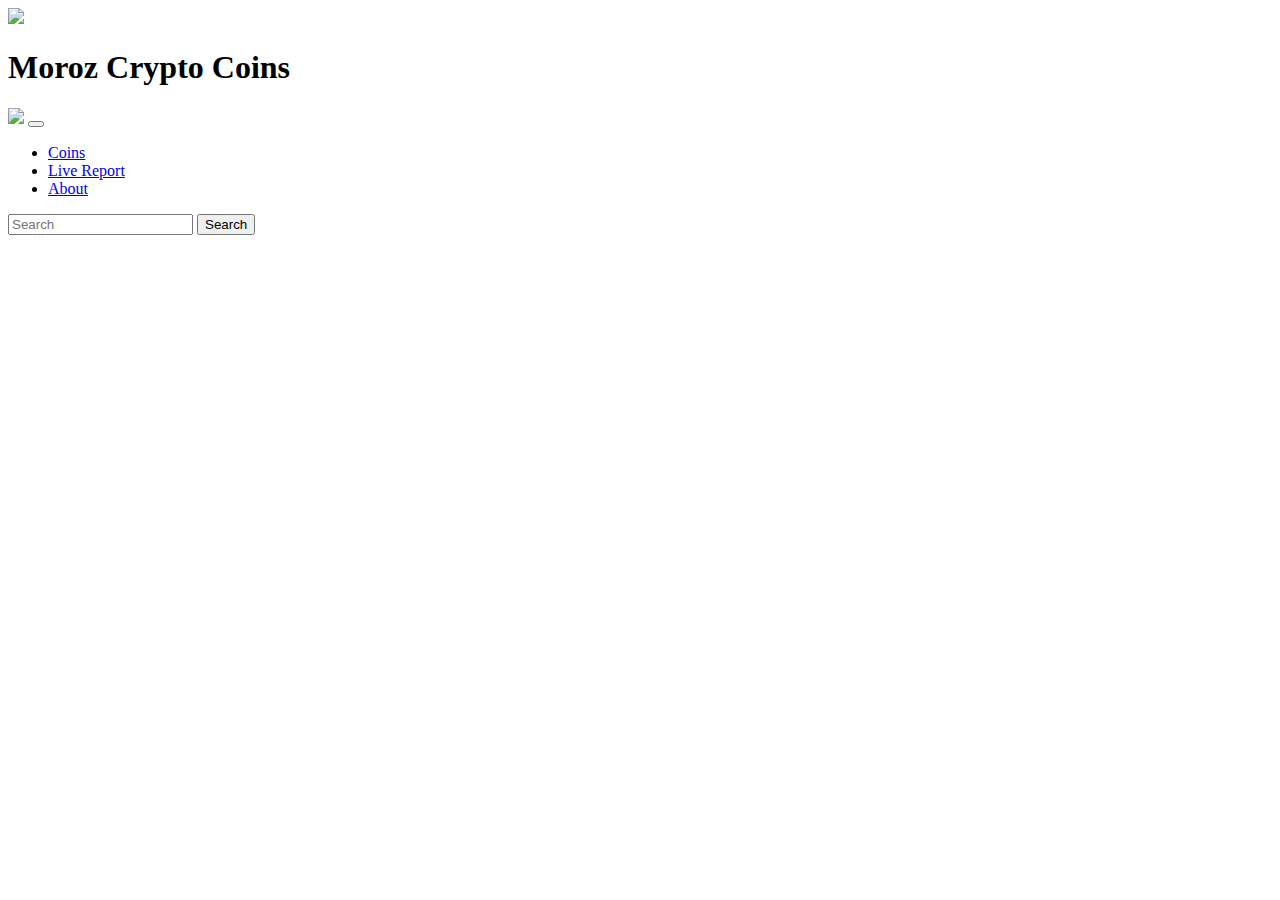
==== crypto.html @ bd0617ea "defer" ====
<!DOCTYPE html>
<html lang="en">
  <head>
    <meta charset="UTF-8" />
    <meta http-equiv="X-UA-Compatible" content="IE=edge" />
    <meta name="viewport" content="width=device-width, initial-scale=1.0" />
    <!-- BOOTSTRAP -->
    <link
      href="https://cdn.jsdelivr.net/npm/bootstrap@5.3.0-alpha1/dist/css/bootstrap.min.css"
      rel="stylesheet"
      integrity="sha384-GLhlTQ8iRABdZLl6O3oVMWSktQOp6b7In1Zl3/Jr59b6EGGoI1aFkw7cmDA6j6gD"
      crossorigin="anonymous"
    />
    <script
      src="https://cdn.jsdelivr.net/npm/bootstrap@5.3.0-alpha1/dist/js/bootstrap.bundle.min.js"
      integrity="sha384-w76AqPfDkMBDXo30jS1Sgez6pr3x5MlQ1ZAGC+nuZB+EYdgRZgiwxhTBTkF7CXvN"
      crossorigin="anonymous"
    ></script>
    <!-- JQUERY -->
    <script
      src="https://code.jquery.com/jquery-3.6.3.min.js"
      integrity="sha256-pvPw+upLPUjgMXY0G+8O0xUf+/Im1MZjXxxgOcBQBXU="
      crossorigin="anonymous"
    ></script>
    <!-- CSS -->
    <link rel="stylesheet" href="/Css/style.css" />
    <!-- JAVASCRIPT -->
    <script defer src="/Js/functions.js"></script>
    <script defer src="/Js/myJs.js"></script>
    <!-- TILTE && LOGO FOR TITLE -->
    <title>Moroz Crypto Coins</title>
    <link rel="icon" type="images/x-icon" href="/Img/title-bar-logo.png" />
  </head>
  <body>
    <!-- HEADER AND LOGO -->
    <header>
      <div
        class="parallax d-flex flex-column align-items-center justify-content-center"
      >
        <img src="/Img/logo.png" class="mainLogo sticky-top" />
        <h1 class="sticky-top">Moroz Crypto Coins</h1>
      </div>
    </header>
    <!-- NAVBAR -->
    <nav class="navbar navbar-expand-xl sticky-top">
      <div class="container-fluid">
        <img src="Img/Navbar-logo.png" class="navBarLogo" />
        <button
          class="navbar-toggler"
          type="button"
          data-bs-toggle="collapse"
          data-bs-target="#navbarBasic"
          aria-controls="navbarBasic"
          aria-expanded="false"
          aria-label="Toggle navigation"
        >
          <span class="navbar-toggler-icon"></span>
        </button>
        <div class="collapse navbar-collapse show" id="navbarBasic">
          <ul class="navbar-nav me-auto mb-2 mb-xl-0">
            <li class="nav-item">
              <a
                class="nav-link active text-warning"
                aria-current="page"
                href="#coins"
                >Coins</a
              >
            </li>
            <li class="nav-item">
              <a class="nav-link text-warning" href="#">Live Report</a>
            </li>
            <li class="nav-item">
              <a class="nav-link text-warning" href="#" tabindex="-1">About</a>
            </li>
          </ul>
          <form class="d-flex">
            <input
              class="form-control me-2 search"
              type="search"
              placeholder="Search"
              aria-label="Search"
            />
            <button class="btn btn-outline-warning" type="button">
              Search
            </button>
          </form>
        </div>
      </div>
    </nav>
    <!-- COINS DIV FOR 100 COINS -->
    <div class="coins d-flex flex-row flex-wrap" id="coins"></div>
  </body>
</html>
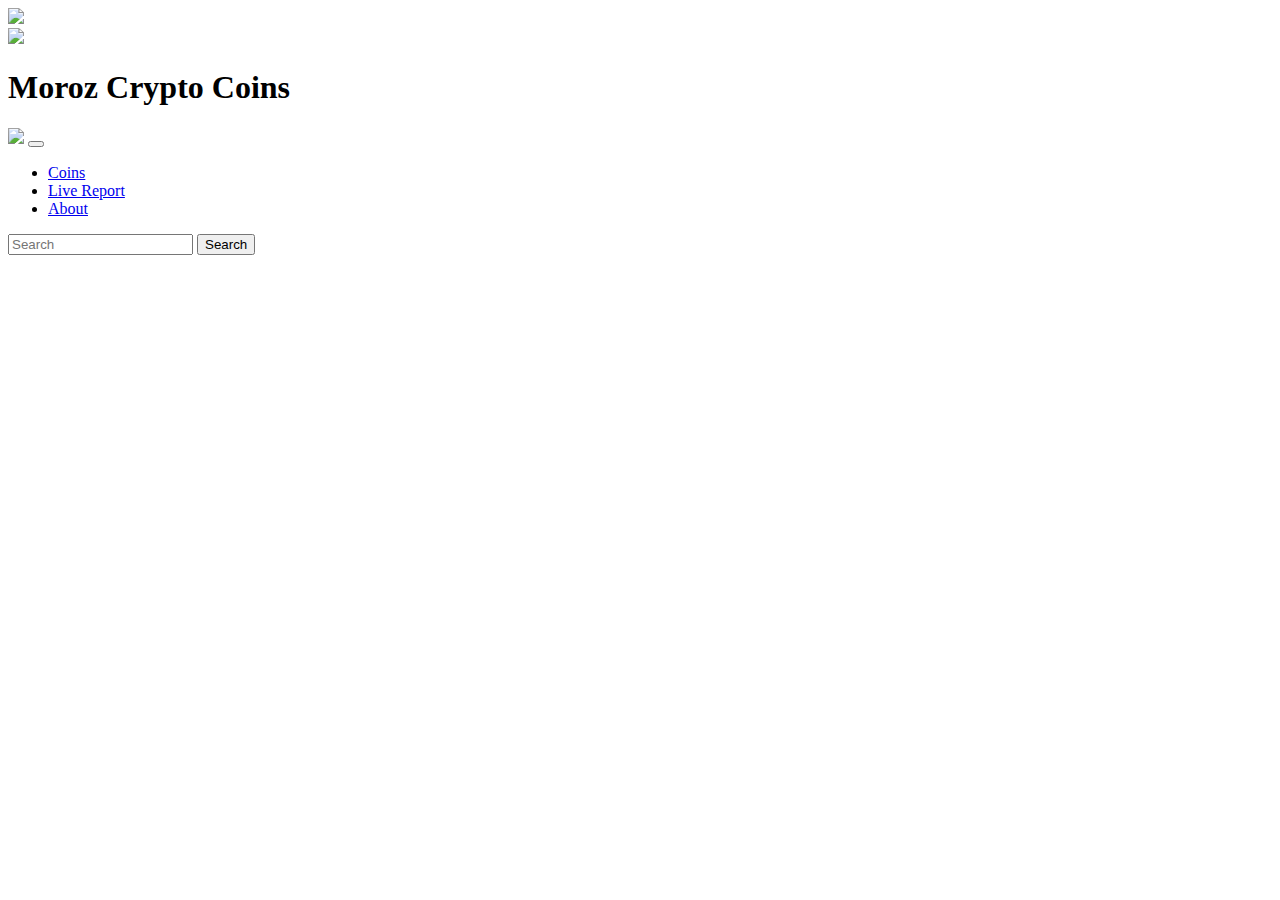
==== commit 13c62235: "loading spinner" ====
--- a/crypto.html
+++ b/crypto.html
@@ -32,6 +32,8 @@
     <link rel="icon" type="images/x-icon" href="/Img/title-bar-logo.png" />
   </head>
   <body>
+    <!-- SPINNER -->
+    <div id="spinner"><img class="spin" src="/Img/spinner.gif" /></div>
     <!-- HEADER AND LOGO -->
     <header>
       <div
